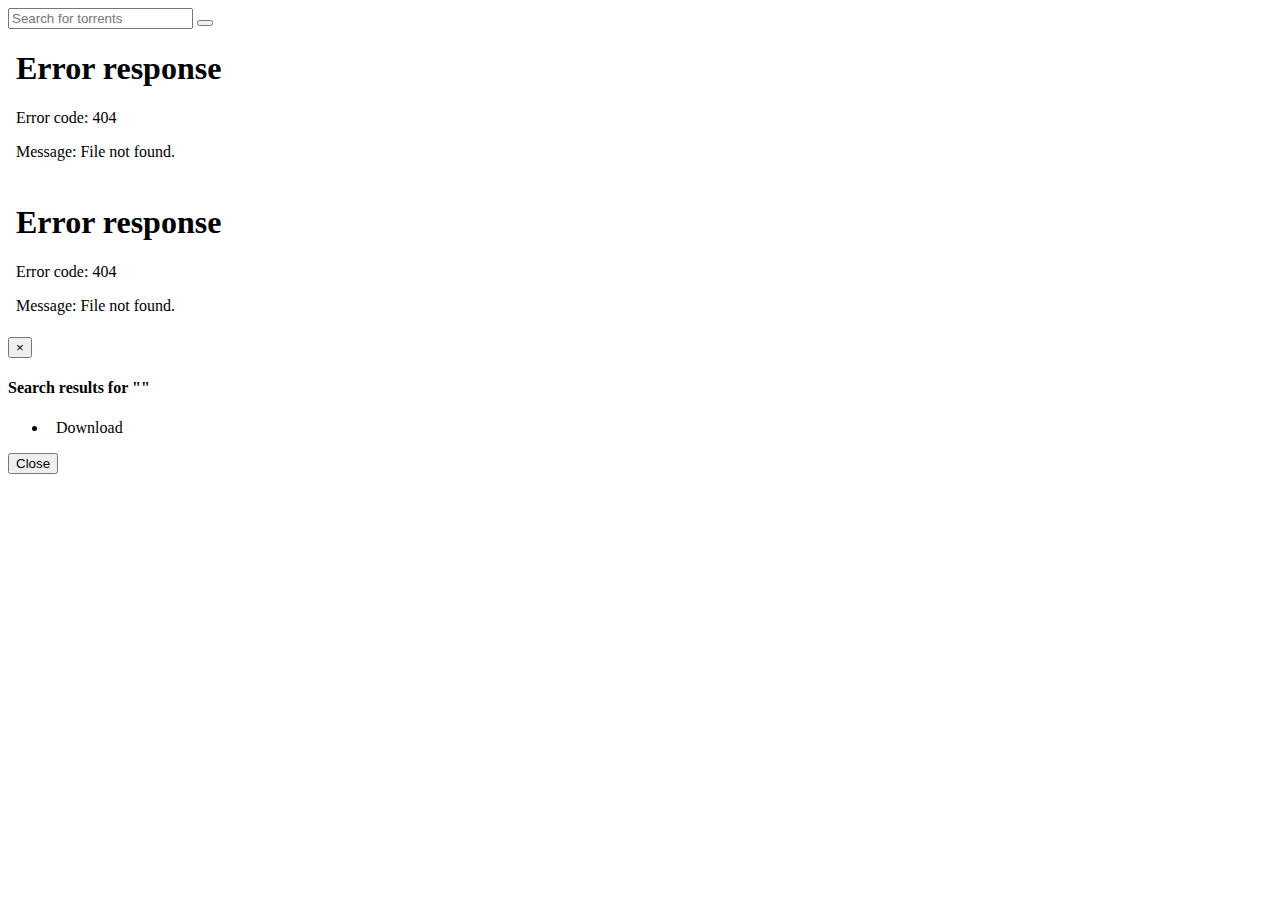
==== assets/dashboard/index.html @ 69358837 "Dashboard- rety with magnet URI if torrent link gives an error" ====
<!DOCTYPE html>
<html>
<head>
  <meta charset="utf-8">
  <title>Dashboard</title>

  <!-- opensearch -->
  <link rel="search" href="opensearch.xml" type="application/opensearchdescription+xml" title="Download search">

  <!-- jquery -->
  <script src="scripts/jquery-1.11.0.min.js"></script>

  <!-- Latest compiled and minified JavaScript -->
  <script src="scripts/bootstrap.min.js"></script>

  <!-- ko -->
  <script src="scripts/knockout-min.js"></script>

  <!-- timeago -->
  <script src="scripts/jquery.timeago.js"></script>

  <!-- gitlab css dump -->
  <link rel="stylesheet" type="text/css" href="stylesheets/app.css">

  <!-- our style customizations -->
  <link rel="stylesheet" type="text/css" href="stylesheets/style.css">

  <!-- data model -->
  <script src="scripts/stuff.js"></script>
</head>
<body>
  <div class="container-fluid expand">
    <!-- search box input -->
    <div class="row">
      <div class="col-md-8 col-md-offset-2">
        <div class="row">
          <div class="has-below-tiny"></div>
          <form id="search-form">
            <div class="input-group">
              <input id="search-q" type="text" class="form-control simple input-sm" placeholder="Search for torrents">
              <span class="input-group-btn">
                <button id="search-btn" class="btn btn-info btn-sm" type="submit">
                  <i class="icon icon-search search-btn"></i>
                </button>
              </span>
            </div>
          </form>
        </div>
        <div class="row">
          <small><em id="search-status" data-bind="html: status_msg"></em></small>
        </div>
      </div>
    </div>

    <!-- iframes -->
    <div class="row" id="iframes-container">
      <div class="col-md-6 expand">
        <iframe src="/transmission/web/" frameborder="0"></iframe>
      </div>
      <div class="col-md-6 expand">
        <iframe src="/downloads/" frameborder="0"></iframe>
      </div>
    </div>
  </div>

  <!-- search results modal -->
  <div class="modal fade" id="results" tabindex="-1">
    <div class="modal-dialog">
      <div class="modal-content">
        <div class="modal-header">
          <button type="button" class="close" data-dismiss="modal" aria-label="Close">
            <span aria-hidden="true">&times;</span>
          </button>
          <h4 class="modal-title">Search results for "<span data-bind="text: query"></span>"</h4>
        </div>
        <div class="modal-body">
          <!-- results knockout start -->
          <div class="row" data-bind="if: results().length > 0">
            <ul class="well-list issues-list" data-bind="foreach: results">
              <li class="issue">
                <div class="issue-title">
                  <span class="str-truncated">
                    <a class="row_title" data-bind="attr: { href: link }, text: title"></a>
                  </span>
                </div>
                <div class="issue-info">
                  <span data-bind="text: info"></span>
                  <div class="pull-right">
                    <small>
                      <time class="timeago" data-bind="attr: { datetime: date }"></time>
                    </small>
                  </div>
                </div>
                <div class="issue-actions">
                  <a class="btn btn-small btn-default download-btn" data-bind="attr: { href: torrent_link, 'data-magnet': magnet_link }" data-loading-text="<i class='icon-spinner icon-spin icon-large'></i>&nbsp;Adding...">
                    <i class="icon icon-download-alt"></i>
                    &nbsp;
                    Download
                  </a>
                </div>
              </li>
            </ul>
          </div>
          <!-- results knockout end -->
        </div>
        <div class="modal-footer">
          <button type="button" class="btn btn-default" data-dismiss="modal">Close</button>
        </div>
      </div>
    </div>
  </div>
</body>
</html>
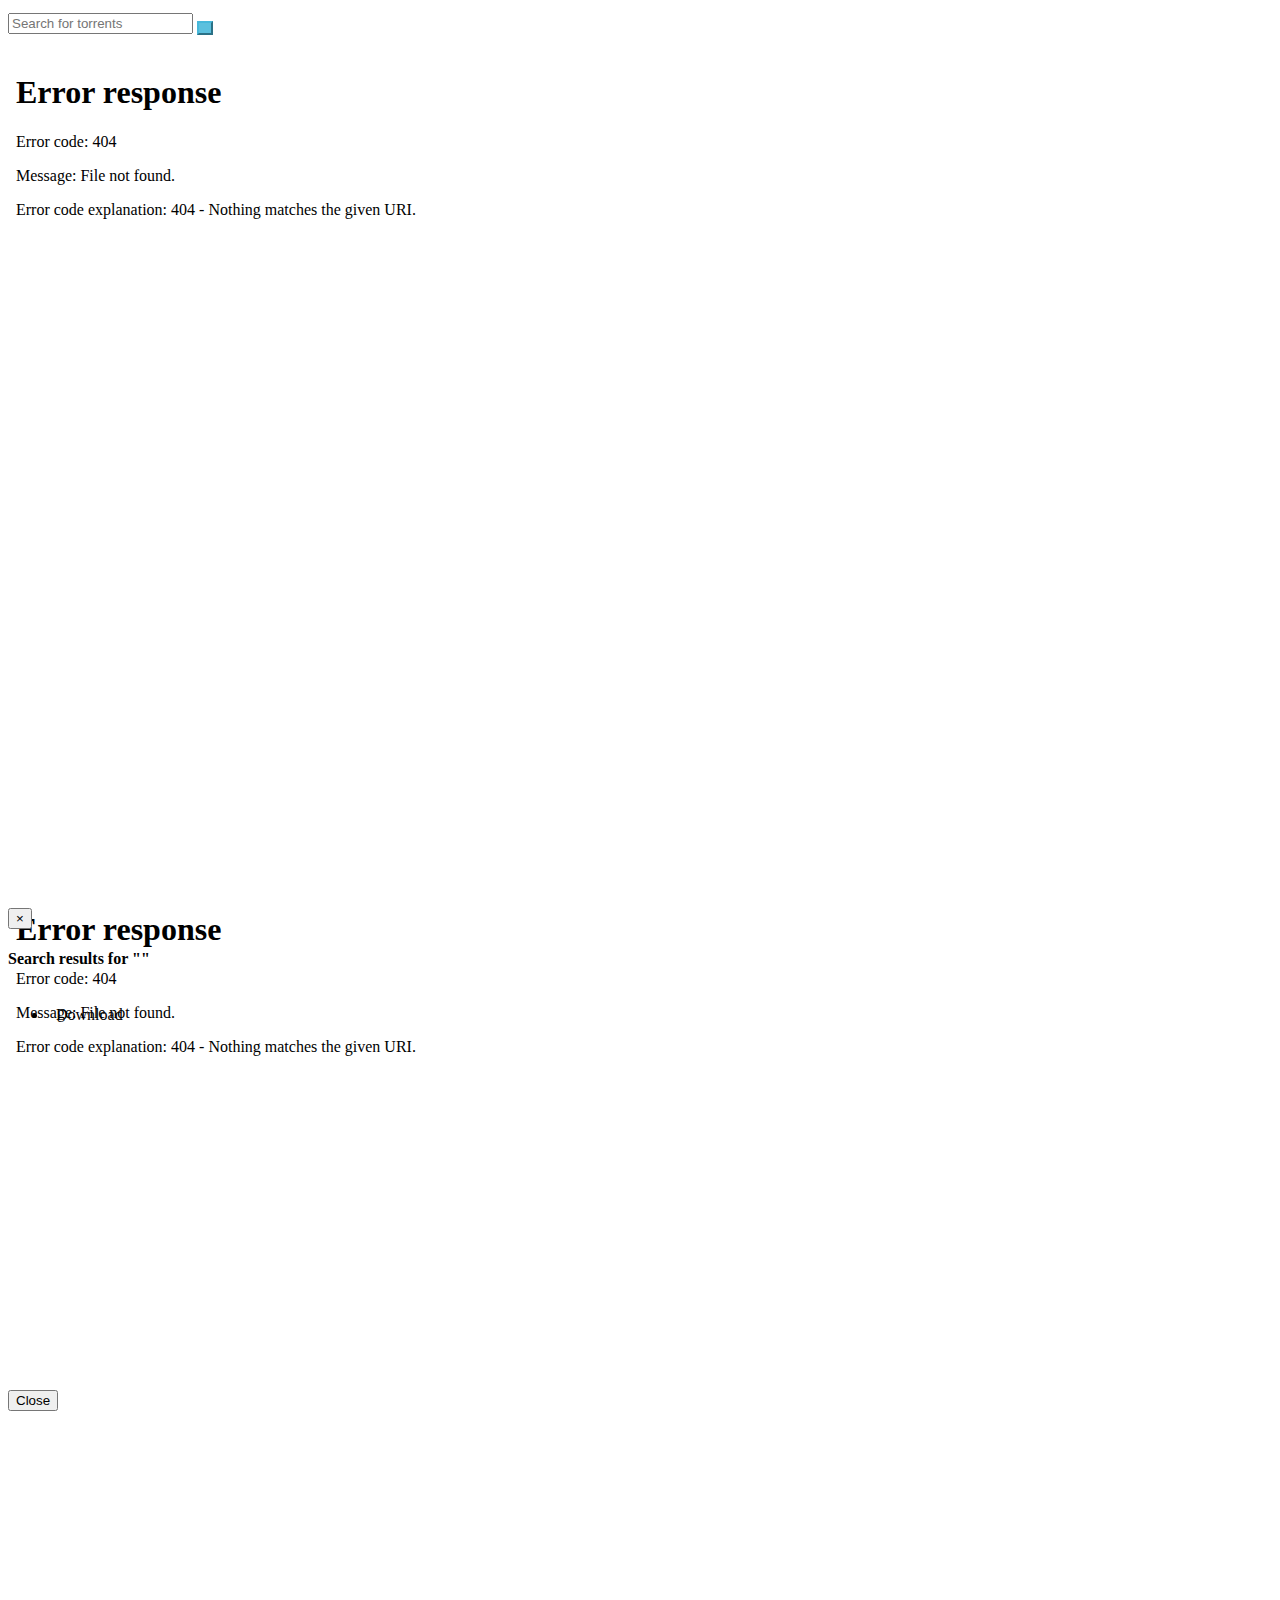
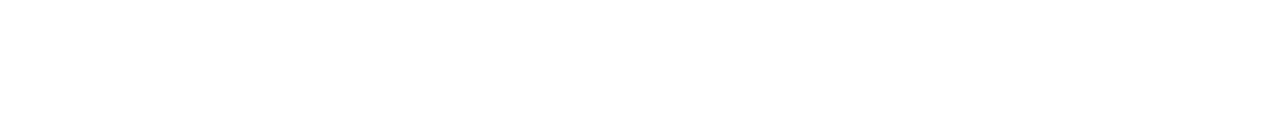
==== commit 61d95d58: "dashboard- Responsive UI" ====
--- a/assets/dashboard/index.html
+++ b/assets/dashboard/index.html
@@ -2,6 +2,7 @@
 <html>
 <head>
   <meta charset="utf-8">
+  <meta name="viewport" content="width=device-width, initial-scale=1">
   <title>Dashboard</title>
 
   <!-- opensearch -->
@@ -17,7 +18,7 @@
   <script src="scripts/knockout-min.js"></script>
 
   <!-- timeago -->
-  <script src="scripts/jquery.timeago.js"></script>
+  <script src="scripts/jquery.timeago.min.js"></script>
 
   <!-- gitlab css dump -->
   <link rel="stylesheet" type="text/css" href="stylesheets/app.css">
@@ -47,7 +48,15 @@
           </form>
         </div>
         <div class="row">
-          <small><em id="search-status" data-bind="html: status_msg"></em></small>
+          <div class="col-md-12" style="padding-left: 0px;">
+            <small><em id="search-status" data-bind="html: status_msg"></em></small>
+            <small class="pull-right" data-bind="visible: free_space().length > 0">
+              <em id="free-space" data-bind="text: 'Free space: '+free_space()"></em>
+              <button type="button" class="anchor-button" id="free-space-refresh" data-loading-text="<i class='icon icon-refresh icon-spin'></i>">
+                <i class="icon icon-refresh"></i>
+              </button>
+            </small>
+          </div>
         </div>
       </div>
     </div>
@@ -55,7 +64,7 @@
     <!-- iframes -->
     <div class="row" id="iframes-container">
       <div class="col-md-6 expand">
-        <iframe src="/transmission/web/" frameborder="0"></iframe>
+        <iframe src="/transmission/web/" frameborder="0" id="tr-frame" onload="trLoaded()"></iframe>
       </div>
       <div class="col-md-6 expand">
         <iframe src="/downloads/" frameborder="0"></iframe>
@@ -92,7 +101,7 @@
                   </div>
                 </div>
                 <div class="issue-actions">
-                  <a class="btn btn-small btn-default download-btn" data-bind="attr: { href: torrent_link, 'data-magnet': magnet_link }" data-loading-text="<i class='icon-spinner icon-spin icon-large'></i>&nbsp;Adding...">
+                  <a class="btn btn-small btn-default download-btn" data-bind="attr: { href: magnet_link }" data-loading-text="<i class='icon-spinner icon-spin icon-large'></i>&nbsp;Adding...">
                     <i class="icon icon-download-alt"></i>
                     &nbsp;
                     Download
--- a/assets/dashboard/stylesheets/style.css
+++ b/assets/dashboard/stylesheets/style.css
@@ -0,0 +1,81 @@
+.row {
+    margin-right: 0px; /* To remove the extra space on the right which causes a vertical scrollbar to show up */
+    margin-left: 0px; /* To fix left overflow in mobile devices */
+}
+
+.has-below {
+    padding-bottom: 20px;
+}
+
+.has-below-small {
+    padding-bottom: 10px;
+}
+
+.has-below-tiny {
+    padding-bottom: 5px;
+}
+
+#search-status {
+  padding-left: 10px;
+}
+
+#search-btn > i {
+  line-height: inherit;
+}
+
+.btn-info {
+  color: #fff;
+  background-color: #5bc0de;
+  border-color: #46b8da;
+}
+.btn-info:focus {
+  color: #fff;
+}
+.btn-info:hover {
+  color: #fff;
+  background-color: #31b0d5;
+  border-color: #269abc;
+}
+
+input.form-control.simple:focus {
+  border-color: #cccccc;
+  box-shadow: none;
+}
+
+/* scrollable modal */
+.modal-dialog{
+    overflow-y: initial !important
+}
+.modal-body{
+    height: 400px;
+    overflow-y: auto;
+}
+/* scrollable modal end */
+
+.anchor-button {
+    cursor: pointer;
+    background: transparent;
+    border: 0;
+    line-height: 1;
+    color: black;
+    text-shadow: 0 1px 0 white;
+    opacity: 0.5;
+}
+
+button.btn-sm {
+  padding-top: 5px;
+  padding-bottom: 5px;
+}
+
+iframe {
+  width: 100%;
+  height: 100%;
+}
+
+#iframes-container {
+  height: 93%;
+}
+
+html, body, .expand {
+  height: 100%;
+}
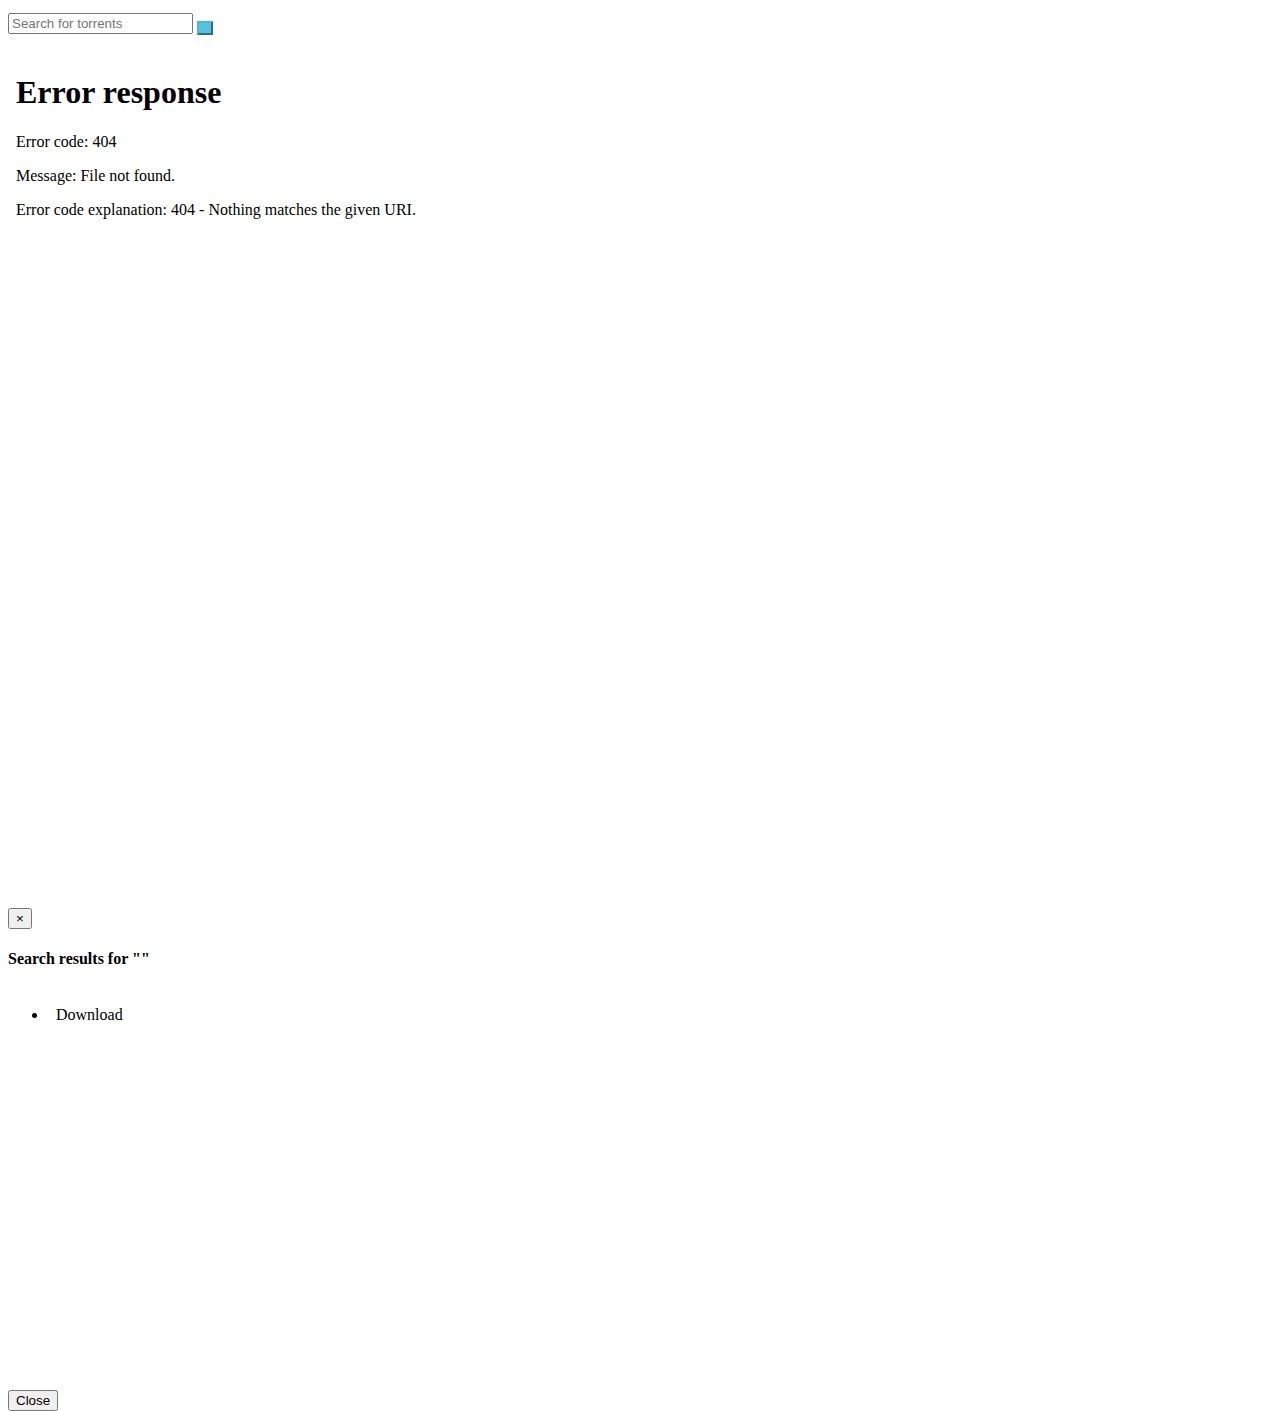
==== commit 68a35c88: "dashboard- better experience for mobile devices" ====
--- a/assets/dashboard/index.html
+++ b/assets/dashboard/index.html
@@ -63,11 +63,8 @@
 
     <!-- iframes -->
     <div class="row" id="iframes-container">
-      <div class="col-md-6 expand">
+      <div class="col-md-12 expand">
         <iframe src="/transmission/web/" frameborder="0" id="tr-frame" onload="trLoaded()"></iframe>
-      </div>
-      <div class="col-md-6 expand">
-        <iframe src="/downloads/" frameborder="0"></iframe>
       </div>
     </div>
   </div>
@@ -93,19 +90,17 @@
                   </span>
                 </div>
                 <div class="issue-info">
+                  <a class="btn btn-small btn-default download-btn" data-bind="attr: { href: magnet_link }" data-loading-text="<i class='icon-spinner icon-spin icon-large'></i>&nbsp;Adding...">
+                    <i class="icon icon-download-alt"></i>
+                    &nbsp;
+                    Download
+                  </a>
                   <span data-bind="text: info"></span>
                   <div class="pull-right">
                     <small>
                       <time class="timeago" data-bind="attr: { datetime: date }"></time>
                     </small>
                   </div>
-                </div>
-                <div class="issue-actions">
-                  <a class="btn btn-small btn-default download-btn" data-bind="attr: { href: magnet_link }" data-loading-text="<i class='icon-spinner icon-spin icon-large'></i>&nbsp;Adding...">
-                    <i class="icon icon-download-alt"></i>
-                    &nbsp;
-                    Download
-                  </a>
                 </div>
               </li>
             </ul>
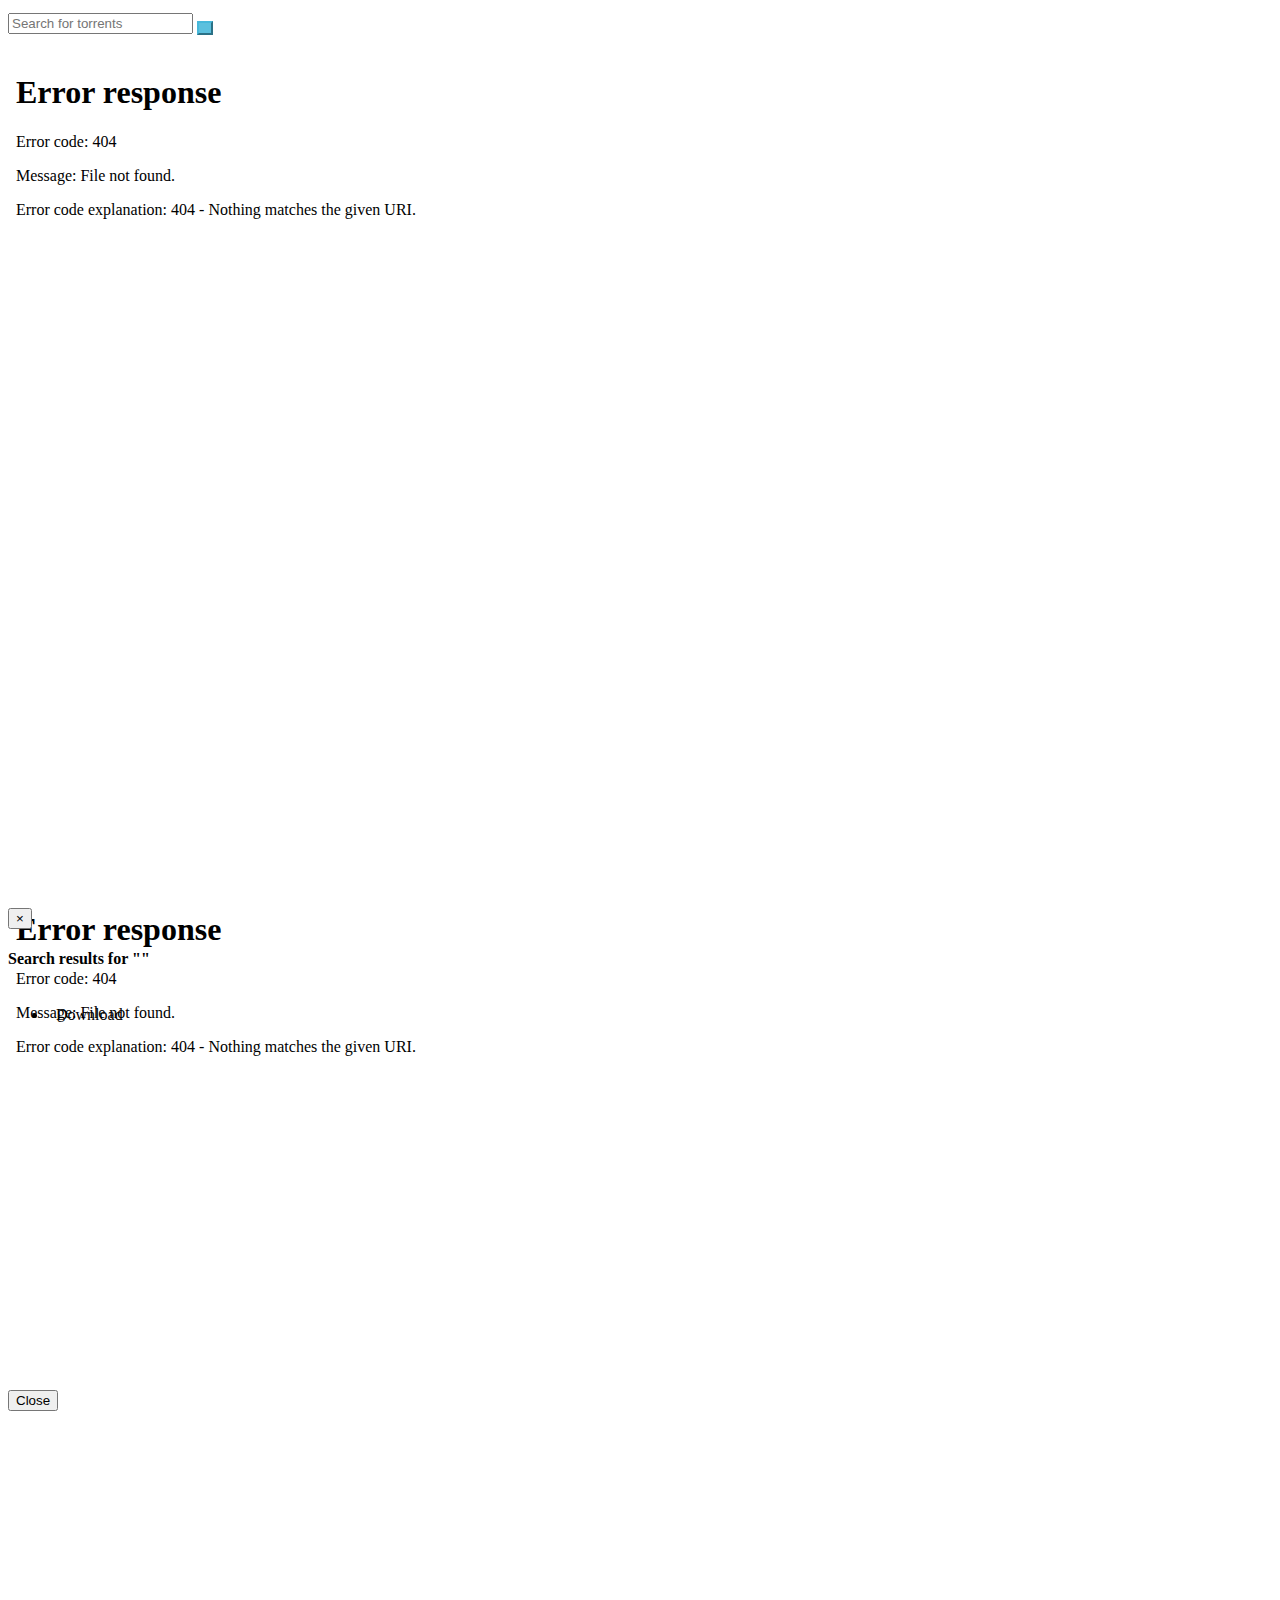
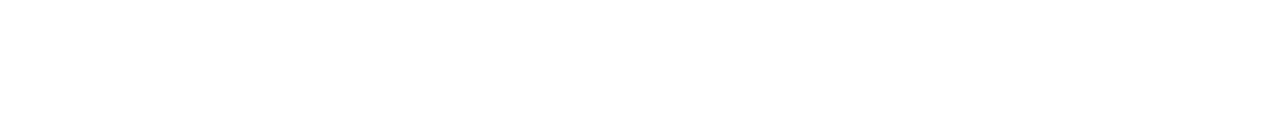
==== commit 0e6b31f7: "Use Jackett for search" ====
--- a/assets/dashboard/index.html
+++ b/assets/dashboard/index.html
@@ -33,7 +33,7 @@
   <div class="container-fluid expand">
     <!-- search box input -->
     <div class="row">
-      <div class="col-md-8 col-md-offset-2">
+      <div data-bind="if: jk_api().length > 0" class="col-md-8 col-md-offset-2">
         <div class="row">
           <div class="has-below-tiny"></div>
           <form id="search-form">
@@ -63,8 +63,11 @@
 
     <!-- iframes -->
     <div class="row" id="iframes-container">
-      <div class="col-md-12 expand">
+      <div class="col-md-6 expand">
         <iframe src="/transmission/web/" frameborder="0" id="tr-frame" onload="trLoaded()"></iframe>
+      </div>
+      <div class="col-md-6 expand">
+        <iframe src="/downloads/" frameborder="0"></iframe>
       </div>
     </div>
   </div>
@@ -90,17 +93,19 @@
                   </span>
                 </div>
                 <div class="issue-info">
-                  <a class="btn btn-small btn-default download-btn" data-bind="attr: { href: magnet_link }" data-loading-text="<i class='icon-spinner icon-spin icon-large'></i>&nbsp;Adding...">
-                    <i class="icon icon-download-alt"></i>
-                    &nbsp;
-                    Download
-                  </a>
                   <span data-bind="text: info"></span>
                   <div class="pull-right">
                     <small>
                       <time class="timeago" data-bind="attr: { datetime: date }"></time>
                     </small>
                   </div>
+                </div>
+                <div class="issue-actions">
+                  <a class="btn btn-small btn-default download-btn" data-bind="attr: { href: magnet_link }" data-loading-text="<i class='icon-spinner icon-spin icon-large'></i>&nbsp;Adding...">
+                    <i class="icon icon-download-alt"></i>
+                    &nbsp;
+                    Download
+                  </a>
                 </div>
               </li>
             </ul>
--- a/assets/dashboard/stylesheets/style.css
+++ b/assets/dashboard/stylesheets/style.css
@@ -78,4 +78,6 @@
 
 html, body, .expand {
   height: 100%;
+  padding-left: 0px;
+  padding-right: 1px;
 }
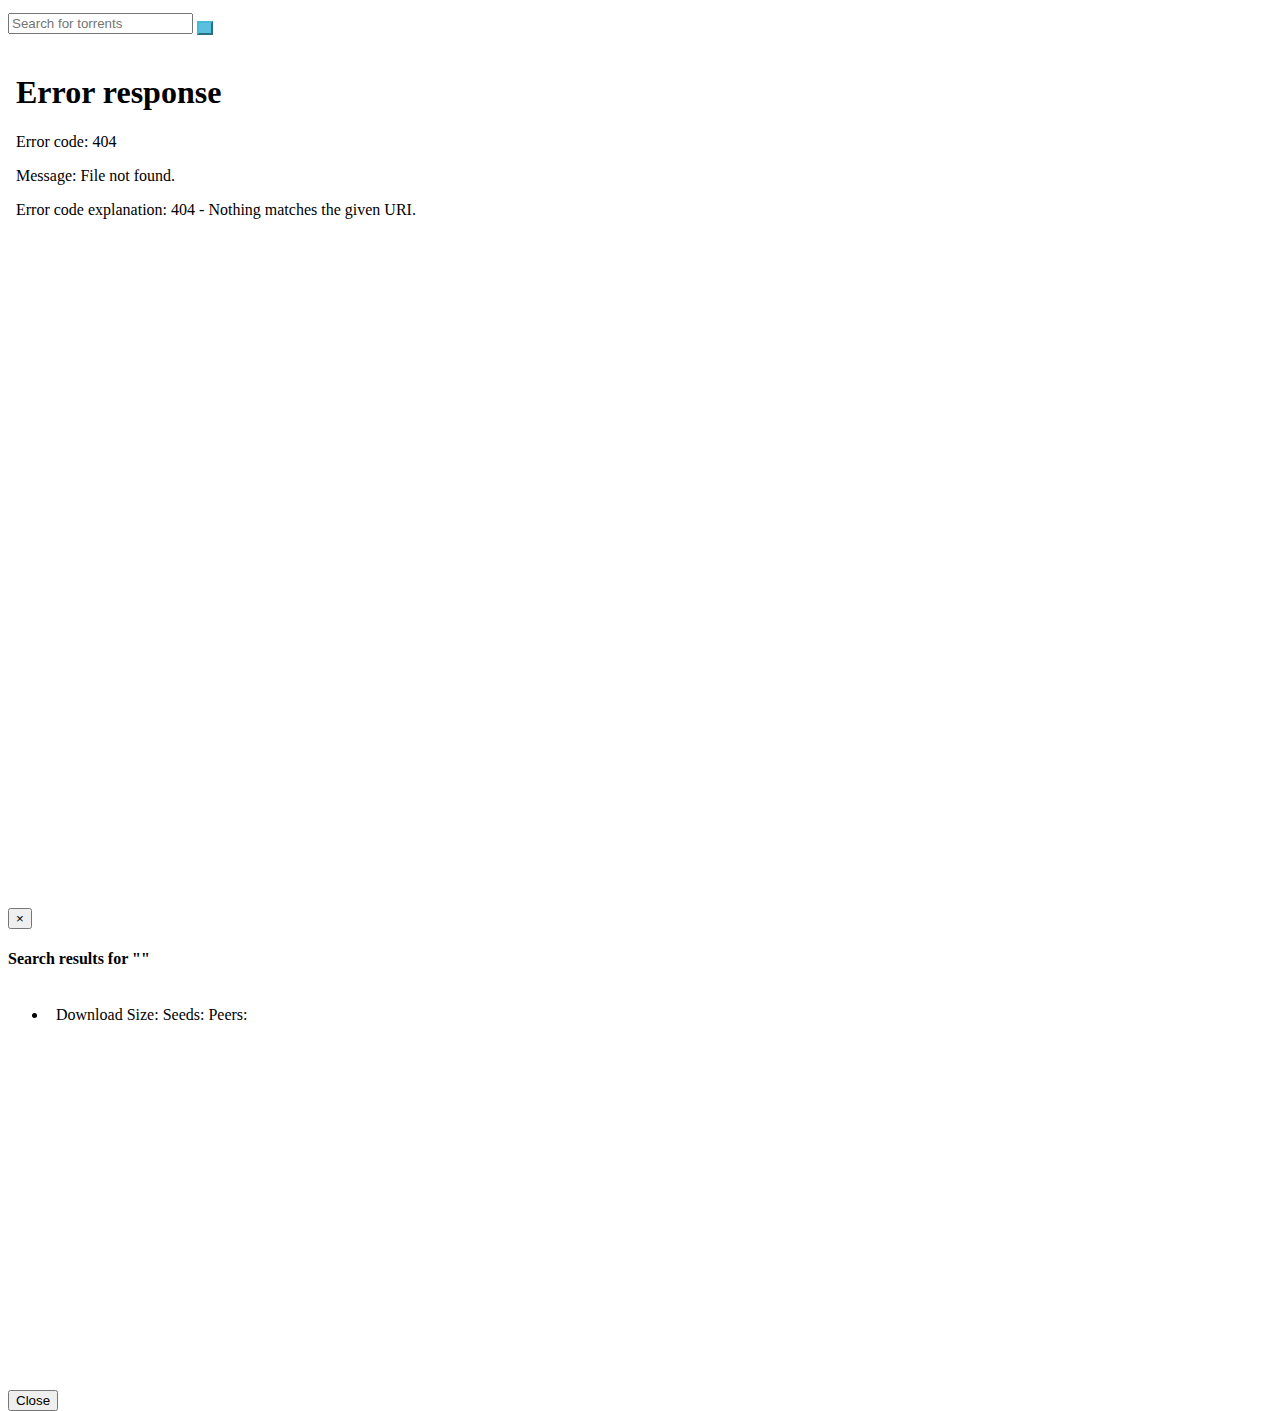
==== commit 797cfcc9: "Merge branch 'master' into armv7" ====
--- a/assets/dashboard/index.html
+++ b/assets/dashboard/index.html
@@ -63,11 +63,8 @@
 
     <!-- iframes -->
     <div class="row" id="iframes-container">
-      <div class="col-md-6 expand">
+      <div class="col-md-12 expand">
         <iframe src="/transmission/web/" frameborder="0" id="tr-frame" onload="trLoaded()"></iframe>
-      </div>
-      <div class="col-md-6 expand">
-        <iframe src="/downloads/" frameborder="0"></iframe>
       </div>
     </div>
   </div>
@@ -93,19 +90,22 @@
                   </span>
                 </div>
                 <div class="issue-info">
-                  <span data-bind="text: info"></span>
+                  <a class="btn btn-small btn-default download-btn" data-bind="attr: { href: magnet_link }" data-loading-text="<i class='icon-spinner icon-spin icon-large'></i>&nbsp;Adding...">
+                    <i class="icon icon-download-alt"></i>
+                    &nbsp;
+                    Download
+                  </a>
+                  <span>Size:</span>
+                  <span data-bind="text: size"></span>
+                  <span>Seeds:</span>
+                  <span data-bind="text: seeds"></span>
+                  <span>Peers:</span>
+                  <span data-bind="text: peers"></span>
                   <div class="pull-right">
                     <small>
                       <time class="timeago" data-bind="attr: { datetime: date }"></time>
                     </small>
                   </div>
-                </div>
-                <div class="issue-actions">
-                  <a class="btn btn-small btn-default download-btn" data-bind="attr: { href: magnet_link }" data-loading-text="<i class='icon-spinner icon-spin icon-large'></i>&nbsp;Adding...">
-                    <i class="icon icon-download-alt"></i>
-                    &nbsp;
-                    Download
-                  </a>
                 </div>
               </li>
             </ul>
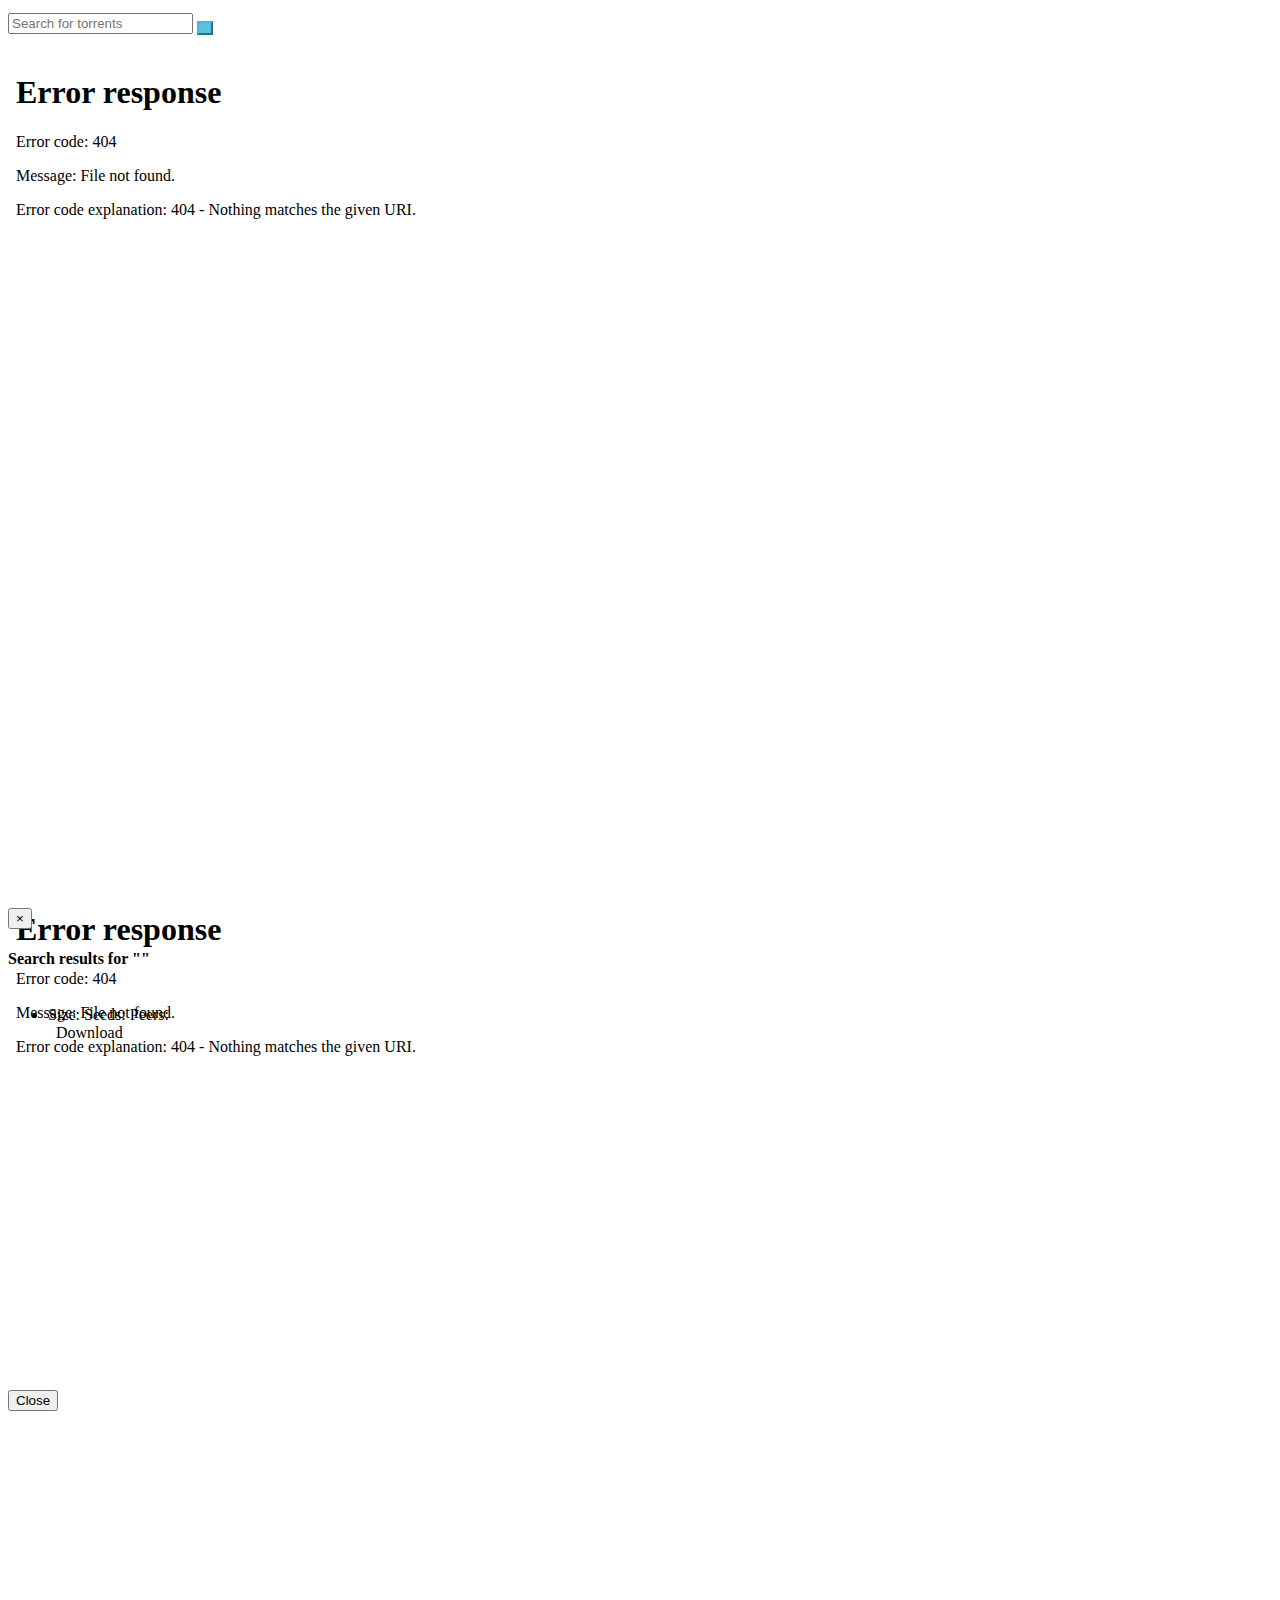
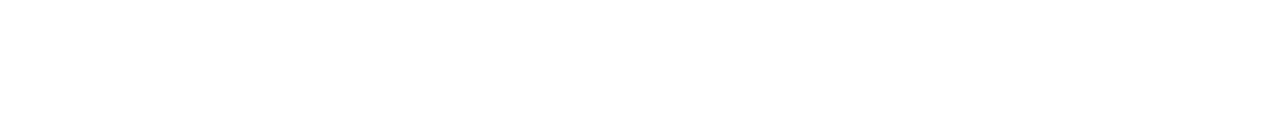
==== commit 08f21680: "Refresh download iframe after download complete and delete" ====
--- a/assets/dashboard/index.html
+++ b/assets/dashboard/index.html
@@ -50,11 +50,20 @@
         <div class="row">
           <div class="col-md-12" style="padding-left: 0px;">
             <small><em id="search-status" data-bind="html: status_msg"></em></small>
-            <small class="pull-right" data-bind="visible: free_space().length > 0">
-              <em id="free-space" data-bind="text: 'Free space: '+free_space()"></em>
-              <button type="button" class="anchor-button" id="free-space-refresh" data-loading-text="<i class='icon icon-refresh icon-spin'></i>">
-                <i class="icon icon-refresh"></i>
-              </button>
+            <small class="pull-right">
+              <span data-bind="visible: geo_ip().length > 0">
+                <em id="geo-data" data-bind="text: geo_city"></em>
+                <span> </span>
+                <span data-bind="text: geo_flag()"></span>
+                <span> </span>
+                <em id="geo-data" data-bind="text: '(' + geo_ip() + ')&nbsp;/'"></em>
+              </span>
+              <span data-bind="visible: free_space().length > 0">
+                <em id="free-space" data-bind="text: 'Free space: '+free_space()"></em>
+                <button type="button" class="anchor-button" id="free-space-refresh" data-loading-text="<i class='icon icon-refresh icon-spin'></i>">
+                  <i class="icon icon-refresh"></i>
+                </button>
+              </span>
             </small>
           </div>
         </div>
@@ -63,8 +72,11 @@
 
     <!-- iframes -->
     <div class="row" id="iframes-container">
-      <div class="col-md-12 expand">
+      <div class="col-md-6 expand">
         <iframe src="/transmission/web/" frameborder="0" id="tr-frame" onload="trLoaded()"></iframe>
+      </div>
+      <div class="col-md-6 expand">
+        <iframe src="/downloads/" frameborder="0" id="idx-frame"></iframe>
       </div>
     </div>
   </div>
@@ -90,11 +102,6 @@
                   </span>
                 </div>
                 <div class="issue-info">
-                  <a class="btn btn-small btn-default download-btn" data-bind="attr: { href: magnet_link }" data-loading-text="<i class='icon-spinner icon-spin icon-large'></i>&nbsp;Adding...">
-                    <i class="icon icon-download-alt"></i>
-                    &nbsp;
-                    Download
-                  </a>
                   <span>Size:</span>
                   <span data-bind="text: size"></span>
                   <span>Seeds:</span>
@@ -106,6 +113,13 @@
                       <time class="timeago" data-bind="attr: { datetime: date }"></time>
                     </small>
                   </div>
+                </div>
+                <div class="issue-actions">
+                  <a class="btn btn-small btn-default download-btn" data-bind="attr: { href: magnet_link }" data-loading-text="<i class='icon-spinner icon-spin icon-large'></i>&nbsp;Adding...">
+                    <i class="icon icon-download-alt"></i>
+                    &nbsp;
+                    Download
+                  </a>
                 </div>
               </li>
             </ul>
